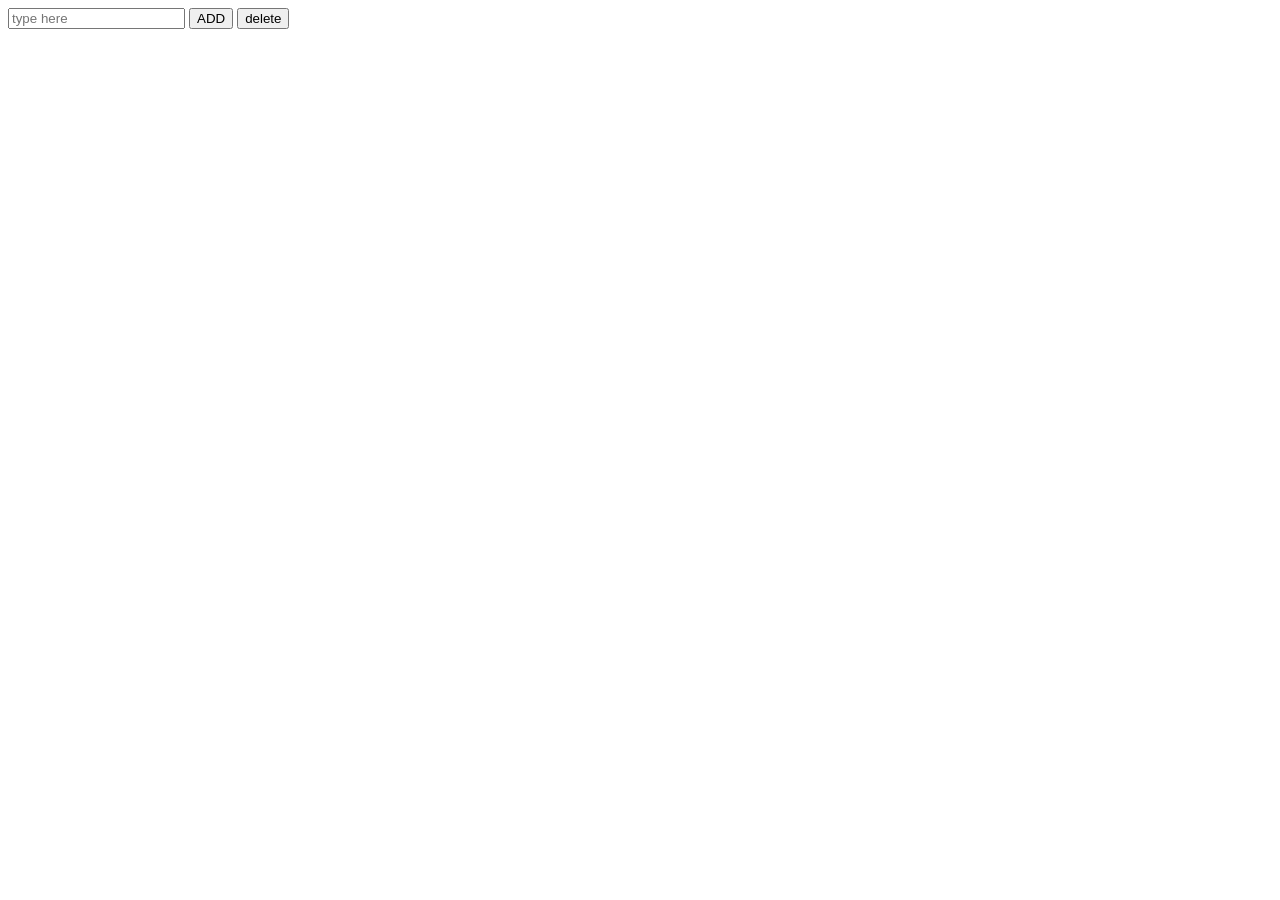
==== index.html @ 0e1bfda7 "fixed errors" ====
<!DOCTYPE html>
<html lang="en">
<head>
    <meta charset="UTF-8">
    <meta name="viewport" content="width=device-width, initial-scale=1.0">
    <title>Document</title>
    <script src="script.js"></script>
</head>
<body>
   <input placeholder="type here"
   class="js-name-element"> 
   <button onclick="addTodo();">ADD</button>
   <button onclick="deleteTodo();">delete</button>
   <div class="js-todo-list"></div>

</body>
</html>
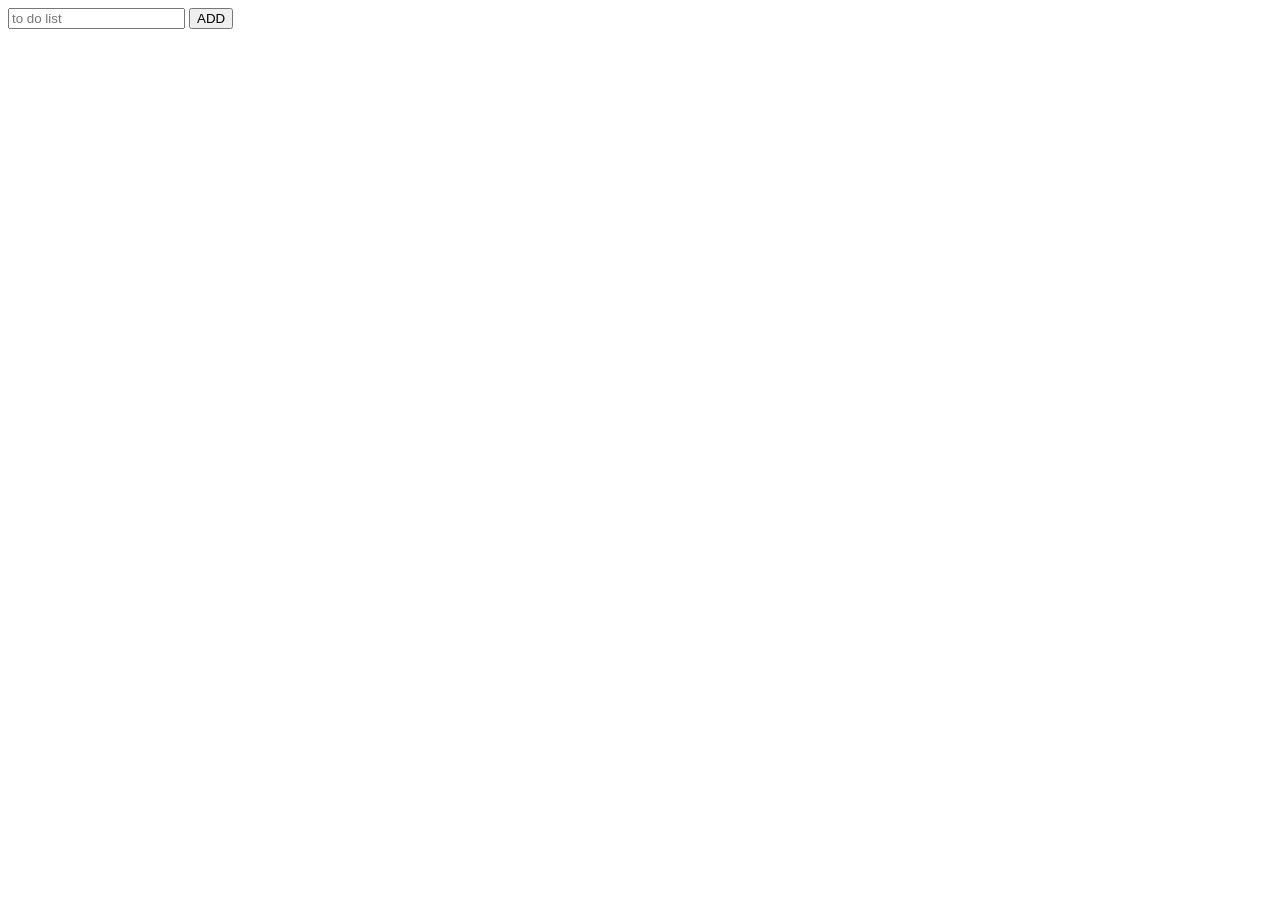
==== commit 89c4cb07: "made te webpage display the elements" ====
--- a/index.html
+++ b/index.html
@@ -1,17 +1,16 @@
 <!DOCTYPE html>
 <html lang="en">
+
 <head>
     <meta charset="UTF-8">
     <meta name="viewport" content="width=device-width, initial-scale=1.0">
     <title>Document</title>
     <script src="script.js"></script>
 </head>
+
 <body>
-   <input placeholder="type here"
-   class="js-name-element"> 
-   <button onclick="addTodo();">ADD</button>
-   <button onclick="deleteTodo();">delete</button>
-   <div class="js-todo-list"></div>
-
-</body>
-</html>+    <input placeholder="to do list" class="js-name-input">
+    <button onclick="addtodo(); ">ADD</button>
+<div class="js-display-input"></div>
+</html>
+</body>
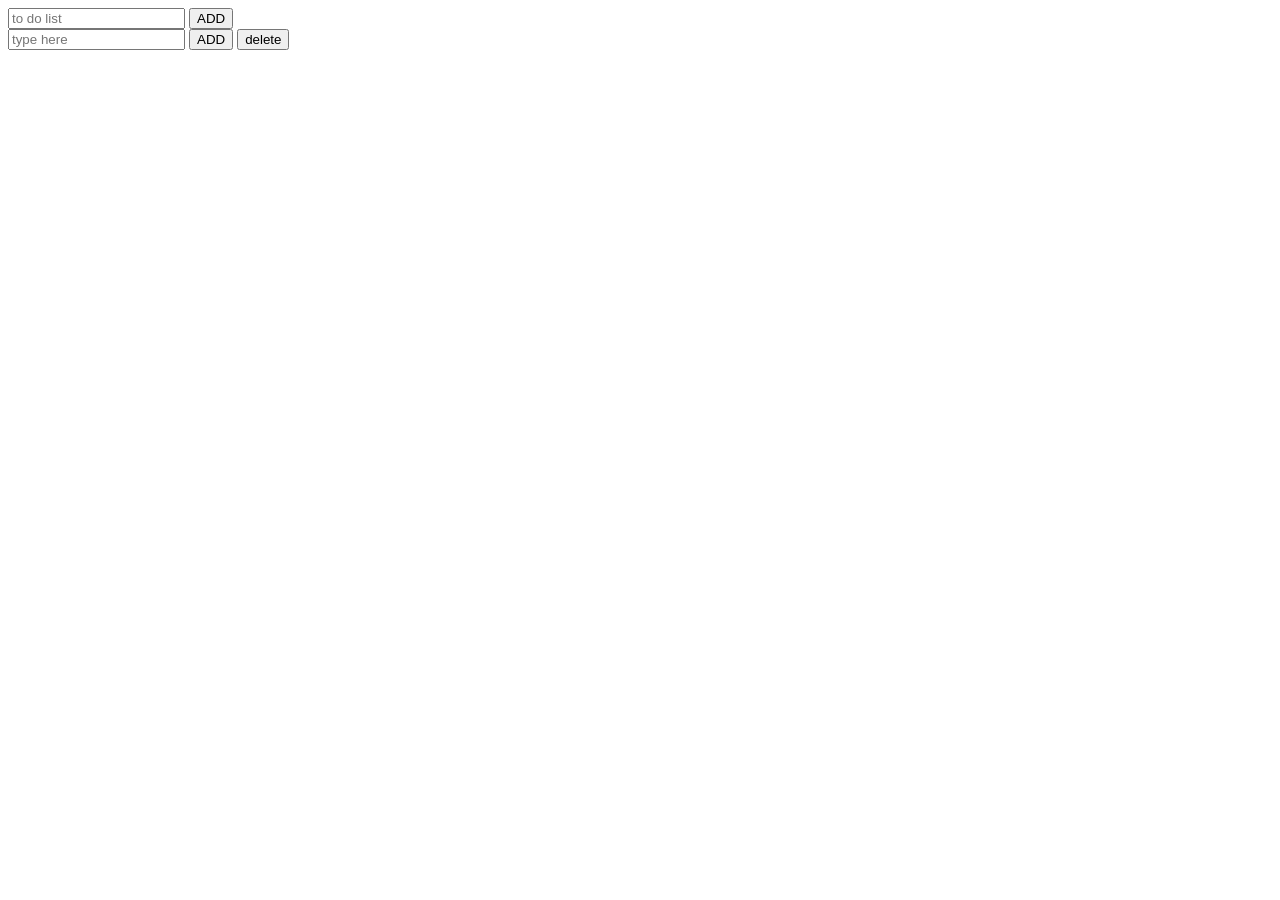
==== commit ff313ebb: "Merge master branch into main" ====
--- a/index.html
+++ b/index.html
@@ -13,4 +13,21 @@
     <button onclick="addtodo(); ">ADD</button>
 <div class="js-display-input"></div>
 </html>
-</body>+</body>
+<!DOCTYPE html>
+<html lang="en">
+<head>
+    <meta charset="UTF-8">
+    <meta name="viewport" content="width=device-width, initial-scale=1.0">
+    <title>Document</title>
+    <script src="script.js"></script>
+</head>
+<body>
+   <input placeholder="type here"
+   class="js-name-element"> 
+   <button onclick="addTodo();">ADD</button>
+   <button onclick="deleteTodo();">delete</button>
+   <div class="js-todo-list"></div>
+
+</body>
+</html>
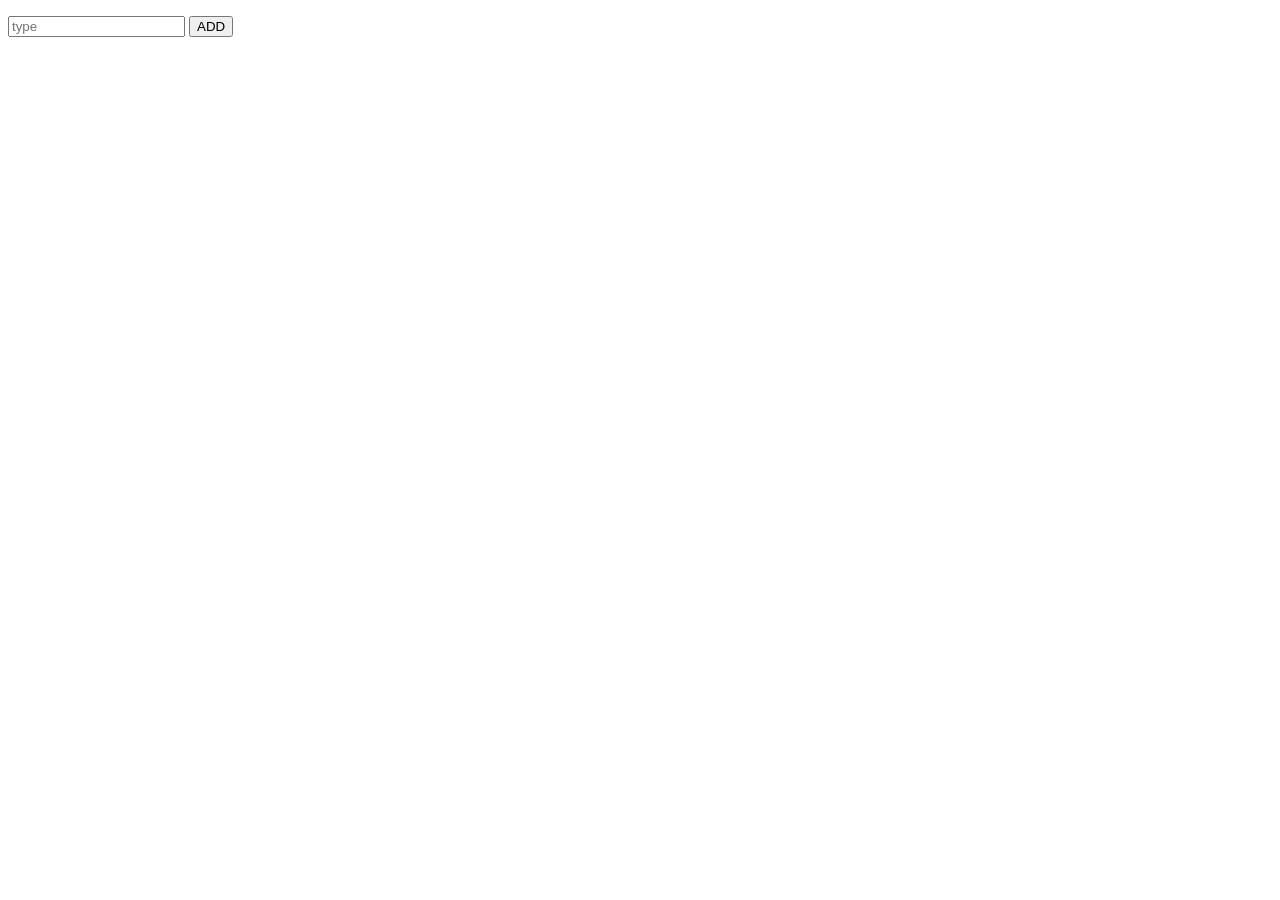
==== commit 13d7821c: "modified index.html script.html" ====
--- a/index.html
+++ b/index.html
@@ -5,29 +5,17 @@
     <meta charset="UTF-8">
     <meta name="viewport" content="width=device-width, initial-scale=1.0">
     <title>Document</title>
-    <script src="script.js"></script>
 </head>
+<p>
 
-<body>
-    <input placeholder="to do list" class="js-name-input">
-    <button onclick="addtodo(); ">ADD</button>
-<div class="js-display-input"></div>
+    <body>
+        <input placeholder="type" class="js-input-element">
+        <button onclick="addToDo()">ADD</button>
+
+<div class="js-to-do-list "></div>
+
+
+        <script src="script.js"></script>
+    </body>
+
 </html>
-</body>
-<!DOCTYPE html>
-<html lang="en">
-<head>
-    <meta charset="UTF-8">
-    <meta name="viewport" content="width=device-width, initial-scale=1.0">
-    <title>Document</title>
-    <script src="script.js"></script>
-</head>
-<body>
-   <input placeholder="type here"
-   class="js-name-element"> 
-   <button onclick="addTodo();">ADD</button>
-   <button onclick="deleteTodo();">delete</button>
-   <div class="js-todo-list"></div>
-
-</body>
-</html>
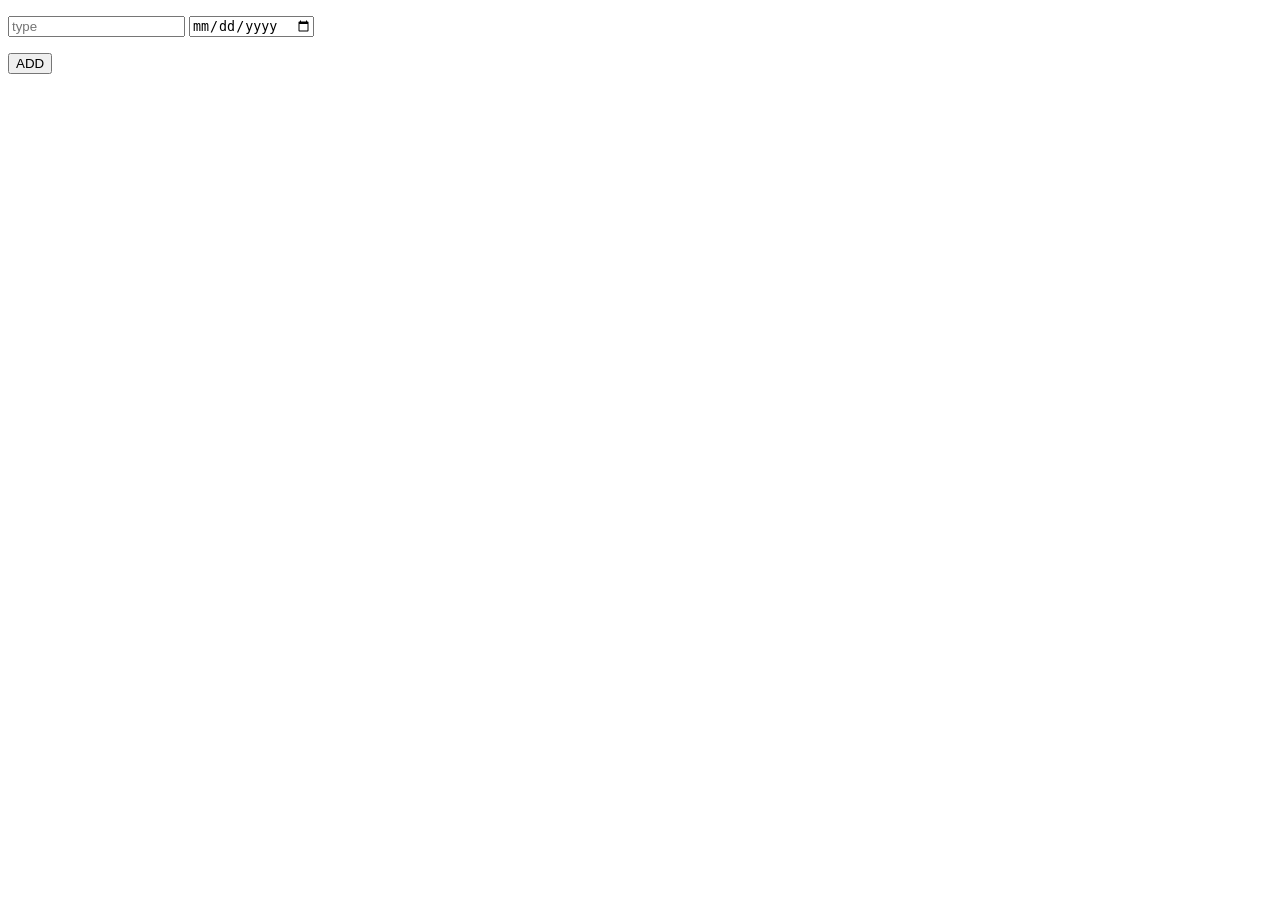
==== commit 6331e643: "added a date to the to-do-list" ====
--- a/index.html
+++ b/index.html
@@ -10,12 +10,11 @@
 
     <body>
         <input placeholder="type" class="js-input-element">
+        <input type="date" class="js-due-date">
+        <div class="js-to-do-list "></div>
         <button onclick="addToDo()">ADD</button>
-
-<div class="js-to-do-list "></div>
-
 
         <script src="script.js"></script>
     </body>
 
-</html>
+</html>
